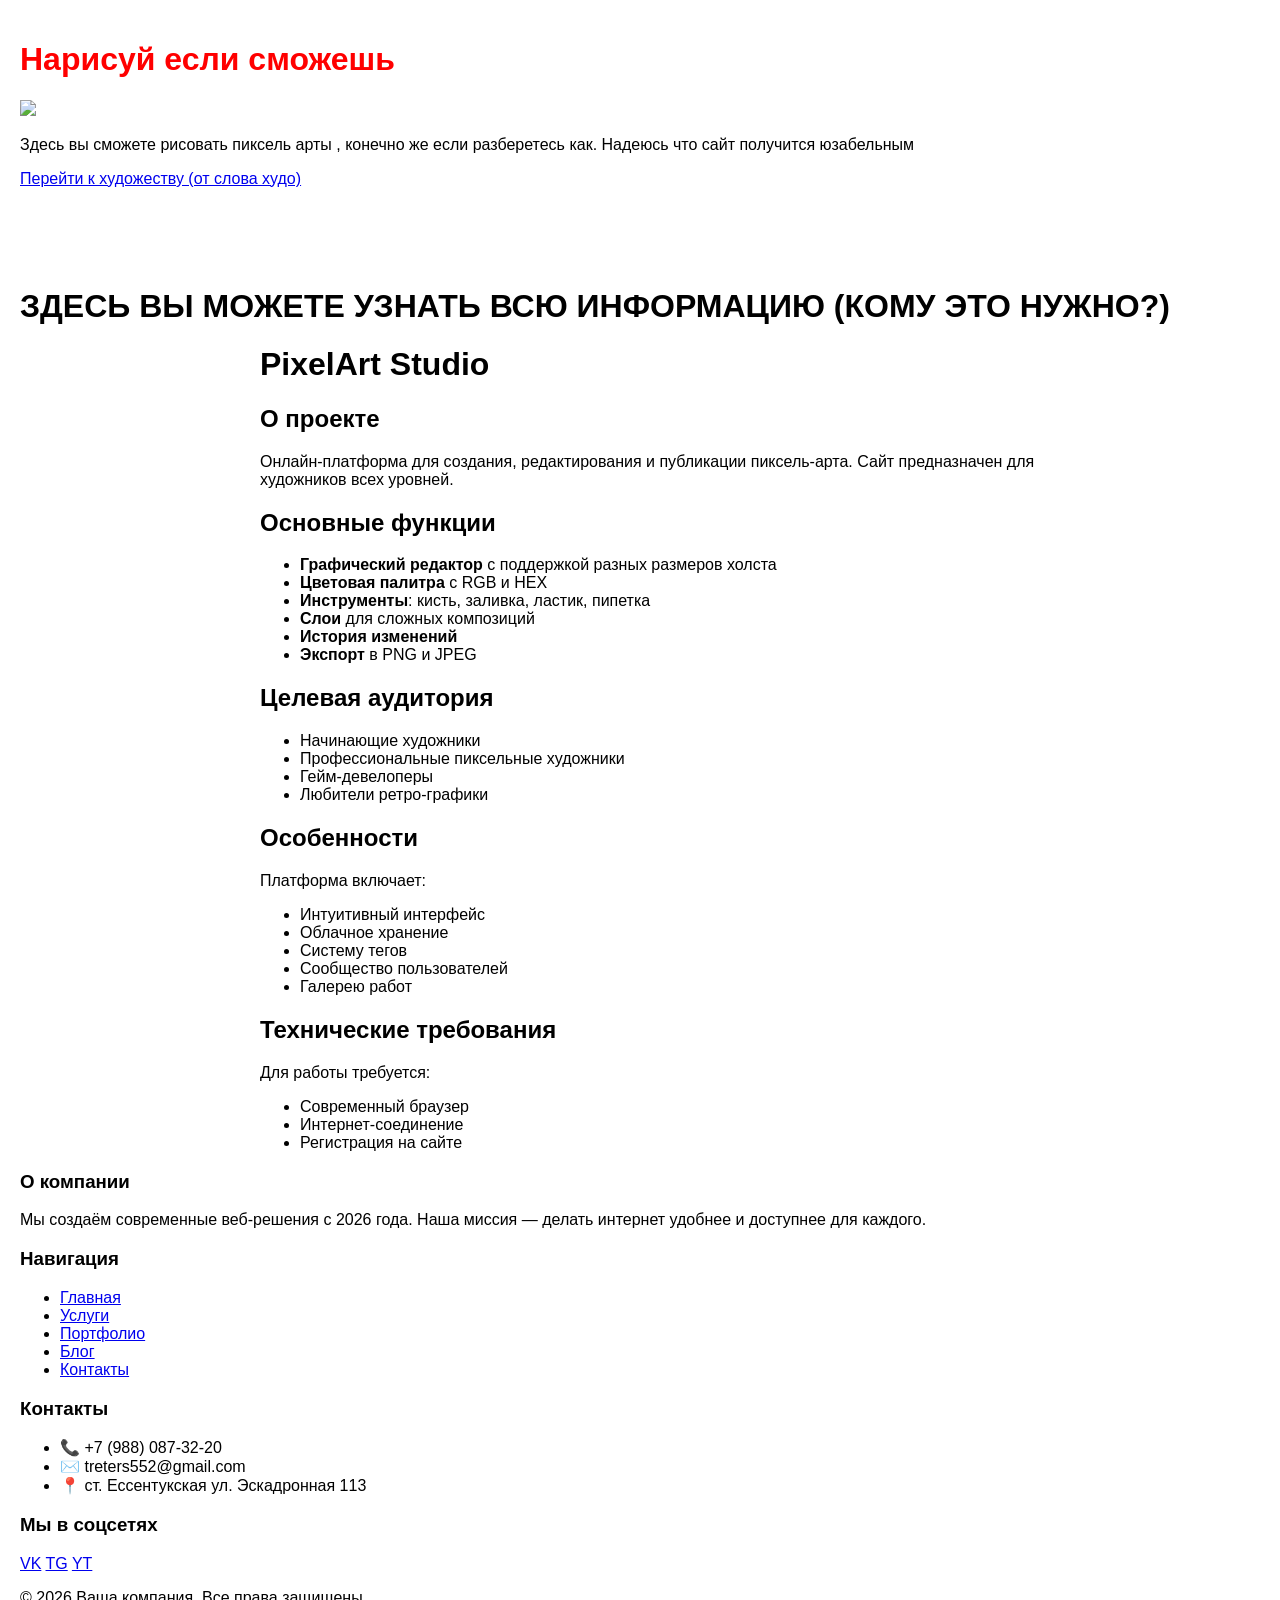
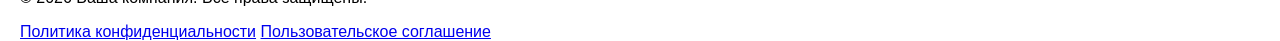
==== app.html @ 484573f6 "Create app.html" ====
<!DOCTYPE html>
<style>

</style>
<html lang="en">
<head>
    <h1 style="color:red">Нарисуй если сможешь </h1>
    <img src="https://static-algoritmika-org.ngcdn.ru/uploads/student/70511077/69a3ea7fc5d5e.png"/>
    <meta charset="UTF-8">
    <meta name="viewport" content="width=device-width, initial-scale=1.0">
    <title>Piksel</title>
    <p>Здесь вы сможете рисовать пиксель арты , конечно же если разберетесь как. Надеюсь что сайт получится юзабельным</p>
<a href="#" id="art-link">Перейти к художеству (от слова худо)</a>
<link rel="stylesheet" href="style.css"
</head>

<body>
 <h1 style="margin-top: 100px;">ЗДЕСЬ ВЫ МОЖЕТЕ УЗНАТЬ ВСЮ ИНФОРМАЦИЮ (КОМУ ЭТО НУЖНО?)</h1>
<!DOCTYPE html>
<html lang="ru">
<head>
    <meta charset="UTF-8">
    <title>PixelArt Studio</title>
    <style>
      
        body {
            font-family: Arial, sans-serif;
            margin: 0;
            padding: 20px;
        }
        .description {
            max-width: 800px;
            margin: 0 auto;
        }
    </style>
</head>
<body>
    <div class="description">
        <h1>PixelArt Studio</h1>
        
        <h2>О проекте</h2>
        <p>Онлайн-платформа для создания, редактирования и публикации пиксель-арта. Сайт предназначен для художников всех уровней.</p>

        <h2>Основные функции</h2>
        <ul>
            <li><strong>Графический редактор</strong> с поддержкой разных размеров холста</li>
            <li><strong>Цветовая палитра</strong> с RGB и HEX</li>
            <li><strong>Инструменты</strong>: кисть, заливка, ластик, пипетка</li>
            <li><strong>Слои</strong> для сложных композиций</li>
            <li><strong>История изменений</strong></li>
            <li><strong>Экспорт</strong> в PNG и JPEG</li>
        </ul>

        <h2>Целевая аудитория</h2>
        <ul>
            <li>Начинающие художники</li>
            <li>Профессиональные пиксельные художники</li>
            <li>Гейм-девелоперы</li>
            <li>Любители ретро-графики</li>
        </ul>

        <h2>Особенности</h2>
        <p>Платформа включает:</p>
        <ul>
            <li>Интуитивный интерфейс</li>
            <li>Облачное хранение</li>
            <li>Систему тегов</li>
            <li>Сообщество пользователей</li>
            <li>Галерею работ</li>
        </ul>

        <h2>Технические требования</h2>
        <p>Для работы требуется:</p>
        <ul>
            <li>Современный браузер</li>
            <li>Интернет-соединение</li>
            <li>Регистрация на сайте</li>
        </ul>
    </div>


 
        </div>
    </div>
</div>
<script src="main.js"></script>
</body>
</html>

<footer class="footer">
    <div class="footer-container">
 
        <div class="footer-section">
            <h3 class="footer-title">О компании</h3>
            <p class="footer-text">Мы создаём современные веб-решения с 2026 года. Наша миссия — делать интернет удобнее и доступнее для каждого.</p>
        </div>

    
        <div class="footer-section">
            <h3 class="footer-title">Навигация</h3>
           <ul class="unique-buttons">
    <li><a href="#" id="btn-home">Главная</a></li>
    <li><a href="#" id="btn-services">Услуги</a></li>
    <li><a href="#" id="btn-portfolio">Портфолио</a></li>
    <li><a href="#" id="btn-blog">Блог</a></li>
    <li><a href="#" id="btn-contacts">Контакты</a></li>
</ul>
        </div>

        <div class="footer-section">
            <h3 class="footer-title">Контакты</h3>
            <ul class="footer-contacts">
                <li>📞 +7 (988) 087-32-20</li>
                <li>✉️ treters552@gmail.com</li>
                <li>📍 ст. Ессентукская ул. Эскадронная 113</li>
            </ul>
        </div>

        <div class="footer-section">
            <h3 class="footer-title">Мы в соцсетях</h3>
            <div class="social-icons">
                <a href="#" class="social-icon">VK</a>
                <a href="#" class="social-icon">TG</a>
                <a href="#" class="social-icon">YT</a>
            </div>
        </div>
    </div>

    <div class="footer-bottom">
        <p>&copy; 2026 Ваша компания. Все права защищены.</p>
        <div class="footer-legal">
            <a href="#">Политика конфиденциальности</a>
            <a href="#">Пользовательское соглашение</a>
        </div>
    </div>
    
</footer>

</html>
---- style.css ----
body {
    width: 100vw;
    height: 100vh;
    margin: 0;
    padding: 0;
    
}
.palette{
  display:flex;
  gap: 10x;
  margin-bottom: 20px;
}
.field {
  
    display: grid;
    grid-template-columns: repeat(10 , 40px);
    
}
.cell{
    width: 40px;
    height: 40px;
    border:1px solid black;
    user-select: none;

}
.color-palette {
  display: flex;
  flex-wrap: wrap;
  gap: 10px;
  padding: 20px;
  background-color: #f5f5f5;
  border-radius: 8px;
}

.color {
  width: 40px;
  height: 40px;
  border: 2px solid #ddd;
  border-radius: 50%;
  cursor: pointer;
  transition: transform 0.2s, box-shadow 0.2s;
  outline: none;
}
 

.color-btn:hover {
  transform: scale(1.1);
  box-shadow: 0 4px 8px rgba(0, 0, 0, 0.2);
}

.color-btn:focus {
  border-color: #333;
  box-shadow: 0 0 0 3px rgba(0, 123, 255, 0.5);
}

.target-container {
  text-align: center;
  margin: 30px 0;
}


.target-btn {
  padding: 15px 30px;
  font-size: 18px;
  font-weight: bold;
  color: white;
  background-color: #ff6b6b; 
  border: none;
  border-radius: 8px;
  cursor: pointer;
  transition: all 0.3s ease;
  box-shadow: 0 4px 10px rgba(0, 0, 0, 0.2);
}

.target-btn:hover {
  transform: translateY(-3px);
  box-shadow: 0 6px 15px rgba(0, 0, 0, 0.3);
}

.selected-color {
  margin-top: 20px;
  text-align: center;
  font-family: Arial, sans-serif;
  font-size: 16px;
  color: #333;
}

#color-value {
  font-weight: bold;
  font-family: 'Courier New', monospace;
}

#eraser, #clearAll {
  padding: 10px 15px;
  margin: 5px;
}
.controls {
      margin: 20px 0;
    }

    .eraser-btn {
      background: #f5f5f5;
      border: 1px solid #ddd;
      padding: 10px 15px;
      cursor: pointer;
      border-radius: 6px;
      display: flex;
      align-items: center;
      gap: 8px;
      font-family: Arial, sans-serif;
      font-size: 14px;
    }

    .eraser-btn:hover {
      background: #e0e0e0;
    }

    .eraser-btn.active {
      background: #ffeb3b;
      border-color: #ffc107;
      font-weight: bold;
    }
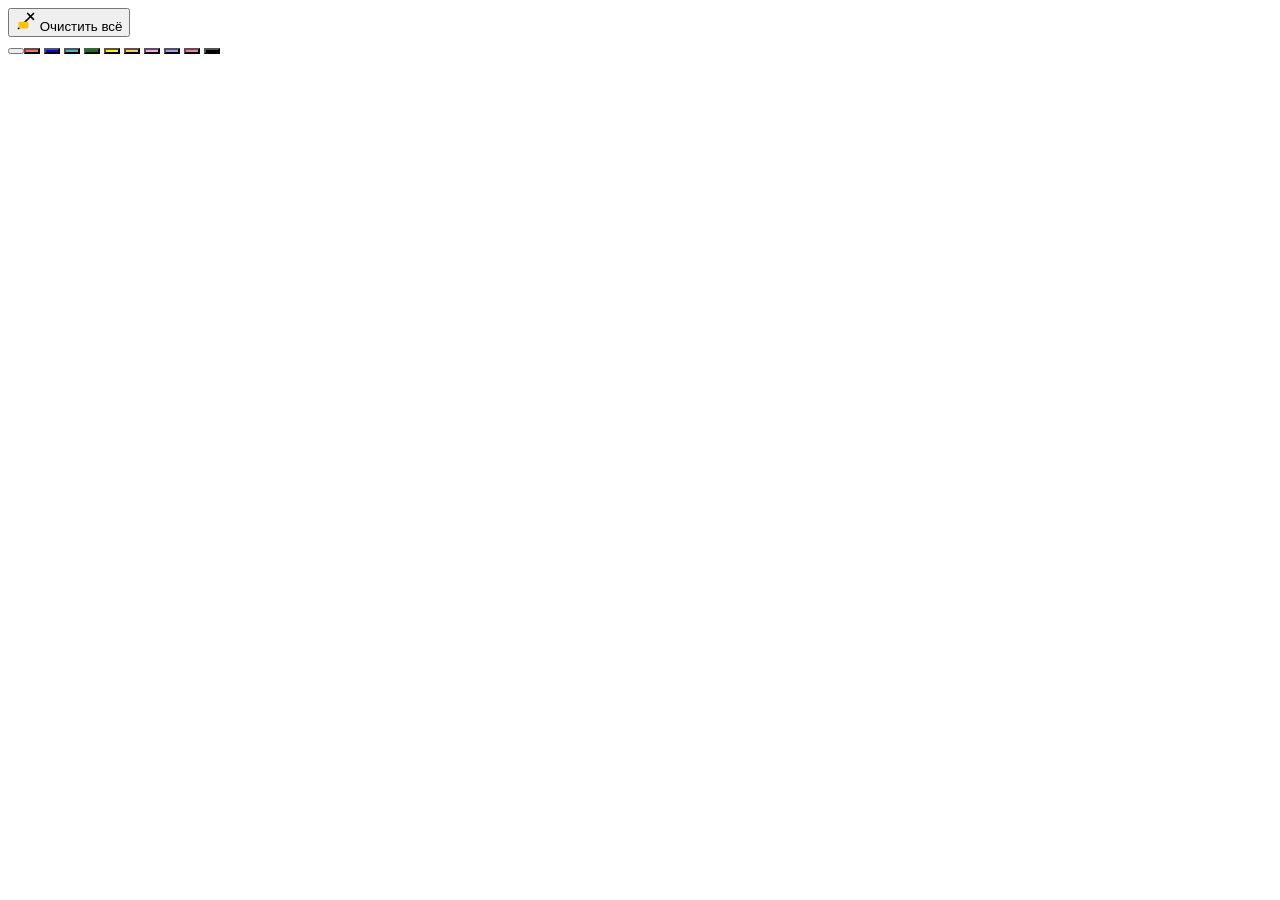
==== commit 2d036b5e: "Rename index.html to app.html" ====
--- a/app.html
+++ b/app.html
@@ -1,139 +1,66 @@
 <!DOCTYPE html>
-<style>
-
-</style>
 <html lang="en">
 <head>
-    <h1 style="color:red">Нарисуй если сможешь </h1>
-    <img src="https://static-algoritmika-org.ngcdn.ru/uploads/student/70511077/69a3ea7fc5d5e.png"/>
+    
+
+<link rel ="stylesheet" href "style.css">
     <meta charset="UTF-8">
     <meta name="viewport" content="width=device-width, initial-scale=1.0">
-    <title>Piksel</title>
-    <p>Здесь вы сможете рисовать пиксель арты , конечно же если разберетесь как. Надеюсь что сайт получится юзабельным</p>
-<a href="#" id="art-link">Перейти к художеству (от слова худо)</a>
-<link rel="stylesheet" href="style.css"
-</head>
+  
+<link rel="stylesheet" href="https://cdnjs.cloudflare.com/ajax/libs/font-awesome/6.0.0/css/all.min.css">
+    <title>Pixel</title>
 
-<body>
- <h1 style="margin-top: 100px;">ЗДЕСЬ ВЫ МОЖЕТЕ УЗНАТЬ ВСЮ ИНФОРМАЦИЮ (КОМУ ЭТО НУЖНО?)</h1>
+
+  <style>
 <!DOCTYPE html>
 <html lang="ru">
 <head>
-    <meta charset="UTF-8">
-    <title>PixelArt Studio</title>
-    <style>
-      
-        body {
-            font-family: Arial, sans-serif;
-            margin: 0;
-            padding: 20px;
-        }
-        .description {
-            max-width: 800px;
-            margin: 0 auto;
-        }
-    </style>
+  <meta charset="UTF-8">
+  <title>Сетка с ластиком</title>
+  <style>
+
+  </style>
 </head>
 <body>
-    <div class="description">
-        <h1>PixelArt Studio</h1>
-        
-        <h2>О проекте</h2>
-        <p>Онлайн-платформа для создания, редактирования и публикации пиксель-арта. Сайт предназначен для художников всех уровней.</p>
-
-        <h2>Основные функции</h2>
-        <ul>
-            <li><strong>Графический редактор</strong> с поддержкой разных размеров холста</li>
-            <li><strong>Цветовая палитра</strong> с RGB и HEX</li>
-            <li><strong>Инструменты</strong>: кисть, заливка, ластик, пипетка</li>
-            <li><strong>Слои</strong> для сложных композиций</li>
-            <li><strong>История изменений</strong></li>
-            <li><strong>Экспорт</strong> в PNG и JPEG</li>
-        </ul>
-
-        <h2>Целевая аудитория</h2>
-        <ul>
-            <li>Начинающие художники</li>
-            <li>Профессиональные пиксельные художники</li>
-            <li>Гейм-девелоперы</li>
-            <li>Любители ретро-графики</li>
-        </ul>
-
-        <h2>Особенности</h2>
-        <p>Платформа включает:</p>
-        <ul>
-            <li>Интуитивный интерфейс</li>
-            <li>Облачное хранение</li>
-            <li>Систему тегов</li>
-            <li>Сообщество пользователей</li>
-            <li>Галерею работ</li>
-        </ul>
-
-        <h2>Технические требования</h2>
-        <p>Для работы требуется:</p>
-        <ul>
-            <li>Современный браузер</li>
-            <li>Интернет-соединение</li>
-            <li>Регистрация на сайте</li>
-        </ul>
-    </div>
-
+  <div class="controls">
+    <button id="clear" class="eraser-btn">
+      <svg width="20" height="20" viewBox="0 0 24 24" fill="none" xmlns="http://www.w3.org/2000/svg">
+        <path d="M3 21L21 3M14 3L21 10" stroke="black" stroke-width="2" stroke-linecap="round"/>
+        <rect x="3" y="13" width="12" height="8" rx="2" fill="#FFC107"/>
+      </svg>
+      Очистить всё
+    </button>
+  </div>
 
  
-        </div>
-    </div>
-</div>
+
 <script src="main.js"></script>
 </body>
 </html>
 
-<footer class="footer">
-    <div class="footer-container">
- 
-        <div class="footer-section">
-            <h3 class="footer-title">О компании</h3>
-            <p class="footer-text">Мы создаём современные веб-решения с 2026 года. Наша миссия — делать интернет удобнее и доступнее для каждого.</p>
-        </div>
 
-    
-        <div class="footer-section">
-            <h3 class="footer-title">Навигация</h3>
-           <ul class="unique-buttons">
-    <li><a href="#" id="btn-home">Главная</a></li>
-    <li><a href="#" id="btn-services">Услуги</a></li>
-    <li><a href="#" id="btn-portfolio">Портфолио</a></li>
-    <li><a href="#" id="btn-blog">Блог</a></li>
-    <li><a href="#" id="btn-contacts">Контакты</a></li>
-</ul>
-        </div>
+  </style>
+</head>
+<body>
+  <button>
+      <div class="colors-sidebar">
+    <div class="field"> </div>
+    <div class="palette">
+    <button class="color" style="background-color: #ff6b6b;" data-color="#ff6b6b"></button>
+    <button class="color" style="background-color: blue;"    data-color="#4ecdc4"></button>
+    <button class="color" style="background-color: #45b7d1;" data-color="#45b7d1"></button>
+    <button class="color" style="background-color: green;" data-color="#96ceb4"></button>
+    <button class="color" style="background-color: yellow;" data-color="#ffeaa7"></button>
+    <button class="color" style="background-color: #ffcc5c;" data-color="#ffcc5c"></button>
+    <button class="color" style="background-color: #ff9ff3;" data-color="#ff9ff3"></button>
+    <button class="color" style="background-color: #a29bfe;" data-color="#a29bfe"></button>
+    <button class="color" style="background-color: #fd79a8;" data-color="#fd79a8"></button>
+    <button class="color" style="background-color: black;" data-color="#636e72"></button>
+  </div>
 
-        <div class="footer-section">
-            <h3 class="footer-title">Контакты</h3>
-            <ul class="footer-contacts">
-                <li>📞 +7 (988) 087-32-20</li>
-                <li>✉️ treters552@gmail.com</li>
-                <li>📍 ст. Ессентукская ул. Эскадронная 113</li>
-            </ul>
-        </div>
 
-        <div class="footer-section">
-            <h3 class="footer-title">Мы в соцсетях</h3>
-            <div class="social-icons">
-                <a href="#" class="social-icon">VK</a>
-                <a href="#" class="social-icon">TG</a>
-                <a href="#" class="social-icon">YT</a>
-            </div>
-        </div>
-    </div>
 
-    <div class="footer-bottom">
-        <p>&copy; 2026 Ваша компания. Все права защищены.</p>
-        <div class="footer-legal">
-            <a href="#">Политика конфиденциальности</a>
-            <a href="#">Пользовательское соглашение</a>
-        </div>
-    </div>
-    
-</footer>
 
+
+</body>
 </html>
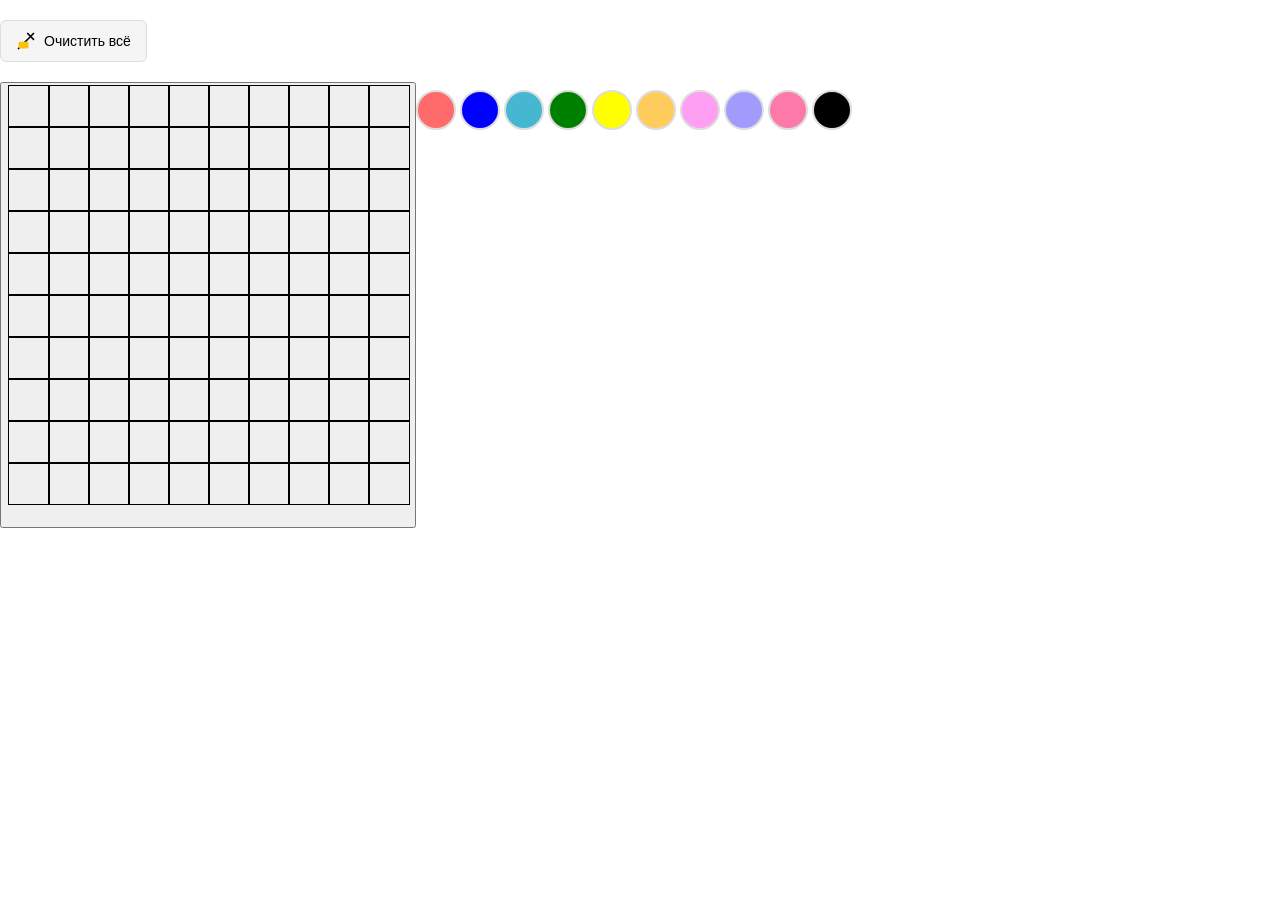
==== commit 8ef739a0: "Update app.html" ====
--- a/app.html
+++ b/app.html
@@ -3,7 +3,7 @@
 <head>
     
 
-<link rel ="stylesheet" href "style.css">
+<link rel ="stylesheet" href="appstyle.css">
     <meta charset="UTF-8">
     <meta name="viewport" content="width=device-width, initial-scale=1.0">
   
@@ -33,16 +33,7 @@
   </div>
 
  
-
-<script src="main.js"></script>
-</body>
-</html>
-
-
-  </style>
-</head>
-<body>
-  <button>
+<button>
       <div class="colors-sidebar">
     <div class="field"> </div>
     <div class="palette">
@@ -59,6 +50,8 @@
   </div>
 
 
+<script src="appmain.js"></script>
+
 
 
 
--- a/appstyle.css
+++ b/appstyle.css
@@ -0,0 +1,123 @@
+body {
+    width: 100vw;
+    height: 100vh;
+    margin: 0;
+    padding: 0;
+    
+}
+.palette{
+  display:flex;
+  gap: 10x;
+  margin-bottom: 20px;
+}
+.field {
+  
+    display: grid;
+    grid-template-columns: repeat(10 , 40px);
+    
+}
+.cell{
+    width: 40px;
+    height: 40px;
+    border:1px solid black;
+    user-select: none;
+
+}
+.color-palette {
+  display: flex;
+  flex-wrap: wrap;
+  gap: 10px;
+  padding: 20px;
+  background-color: #f5f5f5;
+  border-radius: 8px;
+}
+
+.color {
+  width: 40px;
+  height: 40px;
+  border: 2px solid #ddd;
+  border-radius: 50%;
+  cursor: pointer;
+  transition: transform 0.2s, box-shadow 0.2s;
+  outline: none;
+}
+ 
+
+.color-btn:hover {
+  transform: scale(1.1);
+  box-shadow: 0 4px 8px rgba(0, 0, 0, 0.2);
+}
+
+.color-btn:focus {
+  border-color: #333;
+  box-shadow: 0 0 0 3px rgba(0, 123, 255, 0.5);
+}
+
+.target-container {
+  text-align: center;
+  margin: 30px 0;
+}
+
+
+.target-btn {
+  padding: 15px 30px;
+  font-size: 18px;
+  font-weight: bold;
+  color: white;
+  background-color: #ff6b6b; 
+  border: none;
+  border-radius: 8px;
+  cursor: pointer;
+  transition: all 0.3s ease;
+  box-shadow: 0 4px 10px rgba(0, 0, 0, 0.2);
+}
+
+.target-btn:hover {
+  transform: translateY(-3px);
+  box-shadow: 0 6px 15px rgba(0, 0, 0, 0.3);
+}
+
+.selected-color {
+  margin-top: 20px;
+  text-align: center;
+  font-family: Arial, sans-serif;
+  font-size: 16px;
+  color: #333;
+}
+
+#color-value {
+  font-weight: bold;
+  font-family: 'Courier New', monospace;
+}
+
+#eraser, #clearAll {
+  padding: 10px 15px;
+  margin: 5px;
+}
+.controls {
+      margin: 20px 0;
+    }
+
+    .eraser-btn {
+      background: #f5f5f5;
+      border: 1px solid #ddd;
+      padding: 10px 15px;
+      cursor: pointer;
+      border-radius: 6px;
+      display: flex;
+      align-items: center;
+      gap: 8px;
+      font-family: Arial, sans-serif;
+      font-size: 14px;
+    }
+
+    .eraser-btn:hover {
+      background: #e0e0e0;
+    }
+
+    .eraser-btn.active {
+      background: #ffeb3b;
+      border-color: #ffc107;
+      font-weight: bold;
+    }
+
